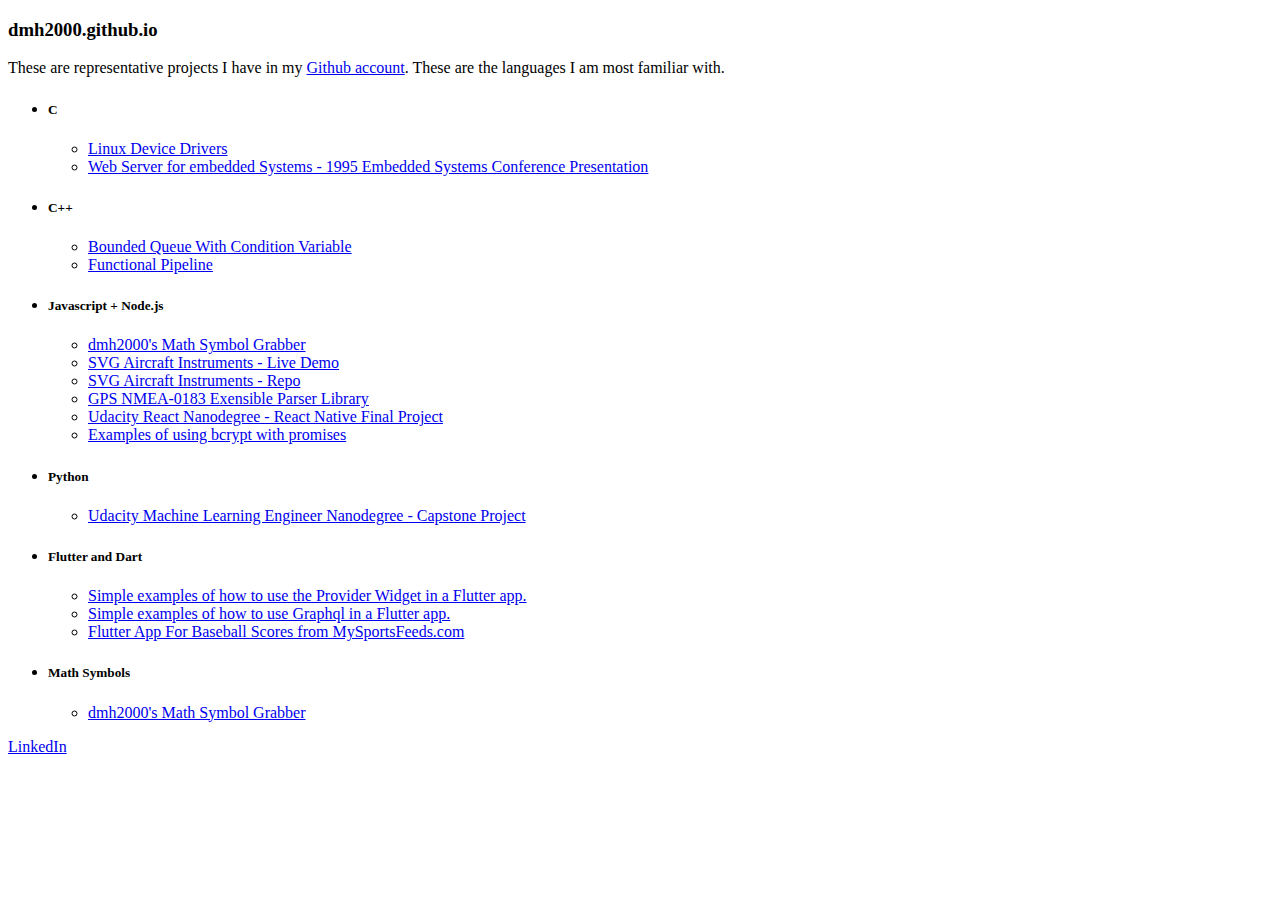
==== index.html @ beaf33ca "moved grabber to javascript" ====
<!DOCTYPE html>
<html lang="en">
  <head>
    <meta charset="UTF-8" />
    <meta name="viewport" content="width=device-width, initial-scale=1.0" />
    <meta http-equiv="X-UA-Compatible" content="ie=edge" />
    <meta
      http-equiv="Content-Security-Policy"
      content="upgrade-insecure-requests"
    />
    <meta name="theme-color" content="#317EFB" />
    <meta name="Description" content="Personal Website of David Howard" />
    <title>dmh2000.github.io</title>
    <link
      rel="stylesheet"
      href="https://stackpath.bootstrapcdn.com/bootstrap/4.1.3/css/bootstrap.min.css"
      integrity="sha384-MCw98/SFnGE8fJT3GXwEOngsV7Zt27NXFoaoApmYm81iuXoPkFOJwJ8ERdknLPMO"
      crossorigin="anonymous"
    />
    <link rel="manifest" href="./manifest.json" />
    <link rel="icon" type="image/png" href="./favicon.png" />
  </head>

  <body>
    <div class="container">
      <div>
        <h3 class="my-2">dmh2000.github.io</h3>
        <div class="mb-2">
          These are representative projects I have in my
          <a href="https://github.com/dmh2000">Github account</a>. These are the
          languages I am most familiar with.
        </div>
      </div>
      <ul class="list-group">
        <li class="list-group-item">
          <h5>C</h5>
          <ul class="list-group">
            <li class="list-group-item">
              <a href="https://github.com/dmh2000/linux-modules"
                >Linux Device Drivers</a
              >
            </li>
            <li class="list-group-item">
              <a href="https://github.com/dmh2000/ews"
                >Web Server for embedded Systems - 1995 Embedded Systems
                Conference Presentation</a
              >
            </li>
          </ul>
        </li>
        <li class="list-group-item">
          <h5>C++</h5>
          <ul class="list-group">
            <li class="list-group-item">
              <a href="https://github.com/dmh2000/condvar"
                >Bounded Queue With Condition Variable</a
              >
            </li>
            <li class="list-group-item">
              <a href="https://github.com/dmh2000/pipe">Functional Pipeline</a>
            </li>
          </ul>
        </li>

        <li class="list-group-item">
          <h5>Javascript + Node.js</h5>
          <ul class="list-group">
            <li class="list-group-item">
              <a href="/gamma/index.html">dmh2000's Math Symbol Grabber</a>
            </li>
            <li class="list-group-item">
              <a href="svgac.html">SVG Aircraft Instruments - Live Demo</a>
            </li>
            <li class="list-group-item">
              <a href="https://github.com/dmh2000/svg-ac-instruments"
                >SVG Aircraft Instruments - Repo</a
              >
            </li>
            <li class="list-group-item">
              <a href="https://github.com/dmh2000/node-nmea"
                >GPS NMEA-0183 Exensible Parser Library</a
              >
            </li>
            <li class="list-group-item">
              <a
                href="https://github.com/dmh2000/UdaciCards/blob/master/README.md"
                >Udacity React Nanodegree - React Native Final Project</a
              >
            </li>
            <li class="list-group-item">
              <a
                href="https://gist.github.com/dmh2000/1609820c17c5daf95298f54324360950a"
                >Examples of using bcrypt with promises</a
              >
            </li>
          </ul>
        </li>
        <li class="list-group-item">
          <h5>Python</h5>
          <ul class="list-group">
            <li class="list-group-item">
              <a href="https://github.com/dmh2000/ml-capstone"
                >Udacity Machine Learning Engineer Nanodegree - Capstone
                Project</a
              >
            </li>
          </ul>
        </li>
        <li class="list-group-item">
          <h5>Flutter and Dart</h5>
          <ul class="list-group">
            <li class="list-group-item">
              <a href="https://github.com/dmh2000/ProviderX"
                >Simple examples of how to use the Provider Widget in a Flutter
                app.</a
              >
            </li>
            <li class="list-group-item">
              <a href="https://github.com/dmh2000/Flutter-GraphqlX"
                >Simple examples of how to use Graphql in a Flutter app.</a
              >
            </li>
            <li class="list-group-item">
              <a href="https://github.com/dmh2000/odds_app "
                >Flutter App For Baseball Scores from MySportsFeeds.com</a
              >
            </li>
          </ul>
        </li>
        <li class="list-group-item">
          <h5>Math Symbols</h5>
          <ul class="list-group">
            <li class="list-group-item">
              <a href="/gamma/index.html">dmh2000's Math Symbol Grabber</a>
            </li>
          </ul>
        </li>
      </ul>

      <div class="my-2">
        <a href="https://www.linkedin.com/in/david-howard-95482a1/"
          >LinkedIn
        </a>
      </div>
    </div>
    <!-- jQuery first, then Popper.js, then Bootstrap JS -->

    <script
      src="https://code.jquery.com/jquery-3.3.1.slim.min.js"
      integrity="sha384-q8i/X+965DzO0rT7abK41JStQIAqVgRVzpbzo5smXKp4YfRvH+8abtTE1Pi6jizo"
      crossorigin="anonymous"
    ></script>
    <!--             <script src="https://cdnjs.cloudflare.com/ajax/libs/popper.js/1.14.3/umd/popper.min.js" integrity="sha384-ZMP7rVo3mIykV+2+9J3UJ46jBk0WLaUAdn689aCwoqbBJiSnjAK/l8WvCWPIPm49"
                    crossorigin="anonymous"></script>
    -->
    <script
      src="https://stackpath.bootstrapcdn.com/bootstrap/4.1.3/js/bootstrap.min.js"
      integrity="sha384-ChfqqxuZUCnJSK3+MXmPNIyE6ZbWh2IMqE241rYiqJxyMiZ6OW/JmZQ5stwEULTy"
      crossorigin="anonymous"
    ></script>

    <script>
      if ("serviceWorker" in navigator) {
        if (navigator.serviceWorker.controller) {
          console.log(
            "[PWA Builder] active service worker found, no need to register"
          );
        } else {
          // Register the service worker
          navigator.serviceWorker
            .register("pwabuilder-sw.js", {
              scope: "./"
            })
            .then(function(reg) {
              console.log(
                "[PWA Builder] Service worker has been registered for scope: " +
                  reg.scope
              );
            });
        }
      }
    </script>
  </body>
</html>
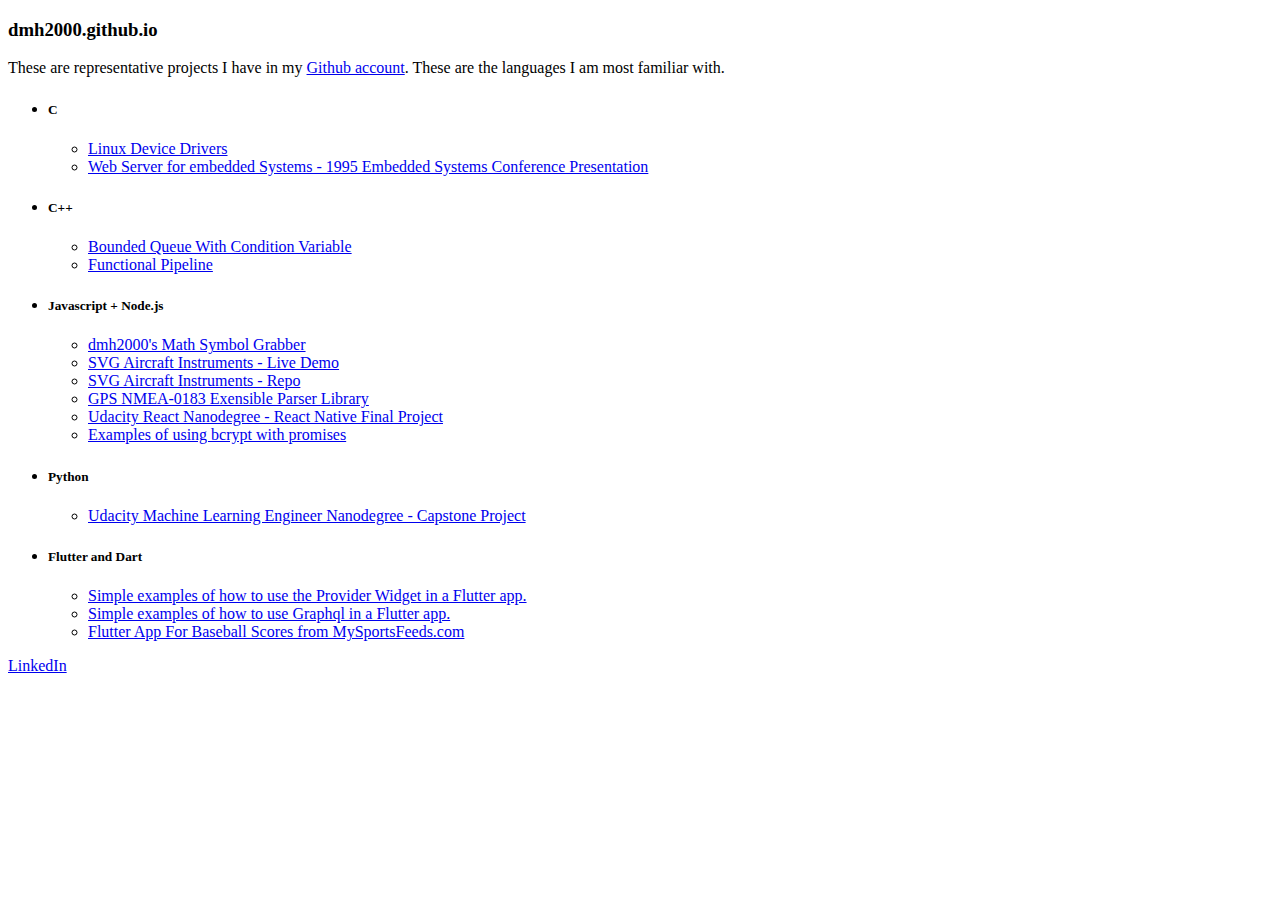
==== commit 341c22b9: "removed extra item" ====
--- a/index.html
+++ b/index.html
@@ -127,14 +127,6 @@
             </li>
           </ul>
         </li>
-        <li class="list-group-item">
-          <h5>Math Symbols</h5>
-          <ul class="list-group">
-            <li class="list-group-item">
-              <a href="/gamma/index.html">dmh2000's Math Symbol Grabber</a>
-            </li>
-          </ul>
-        </li>
       </ul>
 
       <div class="my-2">
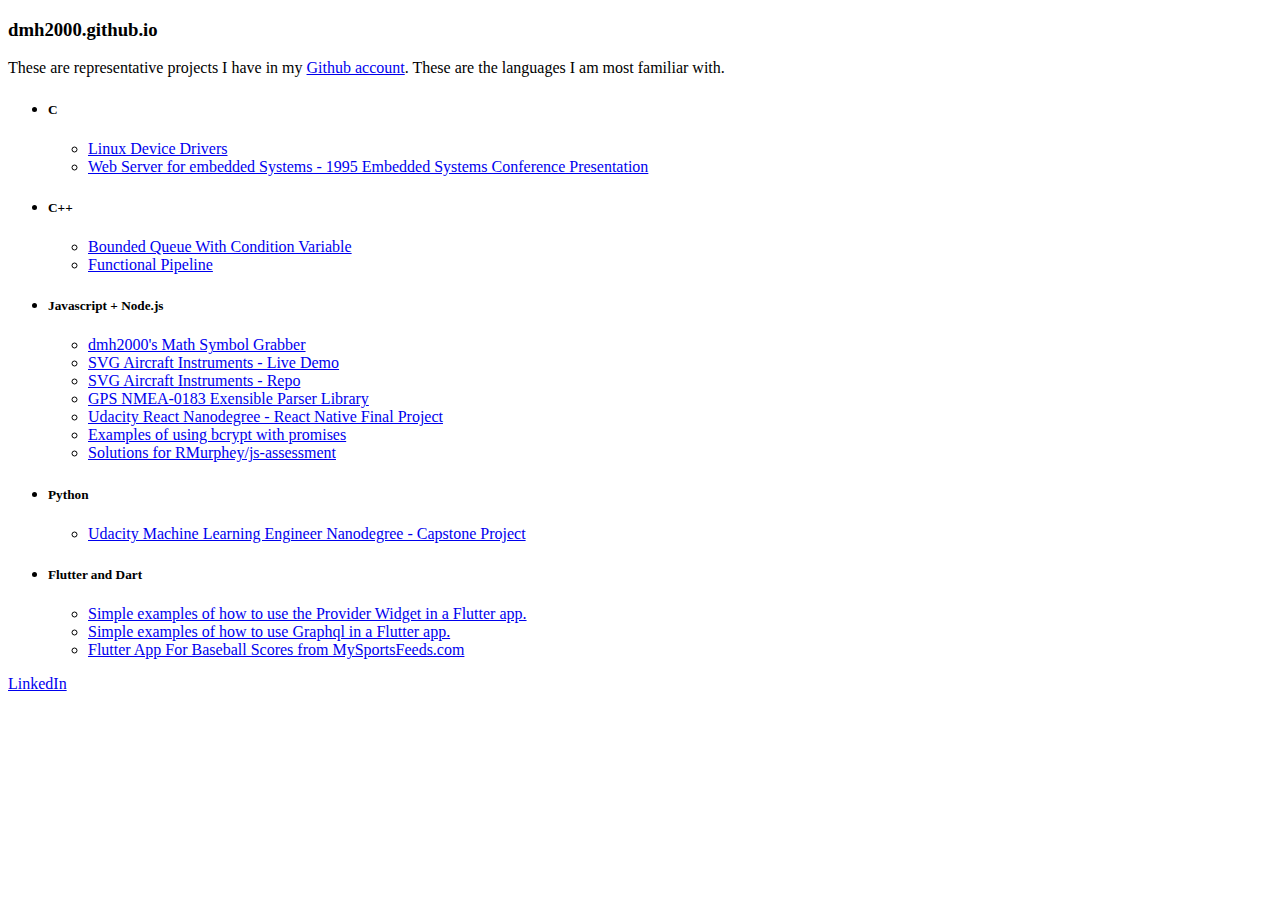
==== commit 86a46006: "Update index.html" ====
--- a/index.html
+++ b/index.html
@@ -89,9 +89,14 @@
             </li>
             <li class="list-group-item">
               <a
-                href="https://gist.github.com/dmh2000/1609820c17c5daf95298f54324360950a"
+                href="https://gist.github.com/dmh2000/1609820c17c5daf95298f54324360950"
                 >Examples of using bcrypt with promises</a
               >
+            </li>
+            <li class="list-group-item">
+              <a
+                href="https://github.com/dmh2000/js-assessment-solutions/"
+                >Solutions for RMurphey/js-assessment</a>
             </li>
           </ul>
         </li>
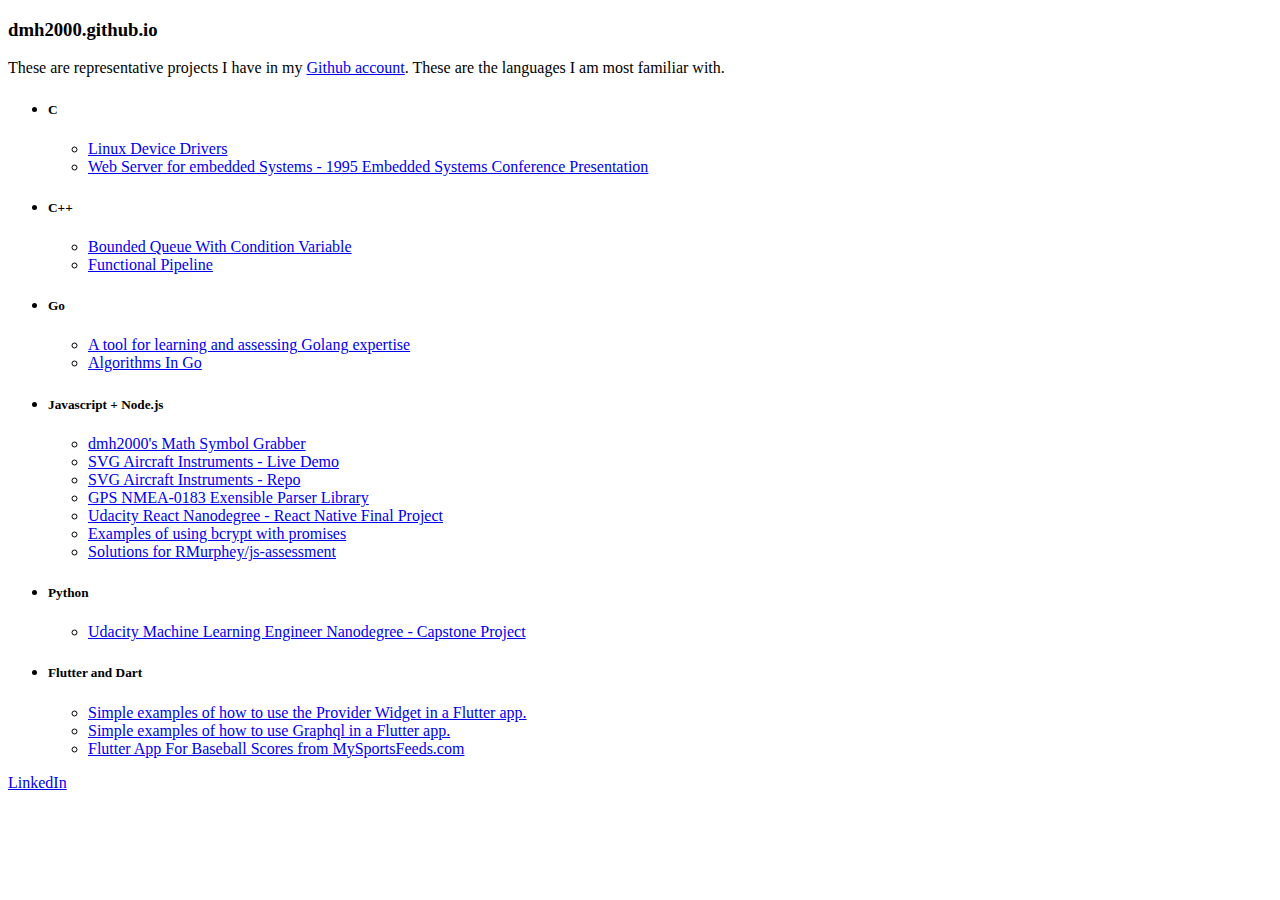
==== commit 82a56d56: "added golang links" ====
--- a/index.html
+++ b/index.html
@@ -63,6 +63,20 @@
         </li>
 
         <li class="list-group-item">
+          <h5>Go</h5>
+          <ul class="list-group">
+            <li class="list-group-item">
+              <a href="https://github.com/dmh2000/go_assessment"
+                >A tool for learning and assessing Golang expertise</a
+              >
+            </li>
+            <li class="list-group-item">
+              <a href="https://github.com/dmh2000/go_alg">Algorithms In Go</a>
+            </li>
+          </ul>
+        </li>
+
+        <li class="list-group-item">
           <h5>Javascript + Node.js</h5>
           <ul class="list-group">
             <li class="list-group-item">
@@ -94,9 +108,9 @@
               >
             </li>
             <li class="list-group-item">
-              <a
-                href="https://github.com/dmh2000/js-assessment-solutions/"
-                >Solutions for RMurphey/js-assessment</a>
+              <a href="https://github.com/dmh2000/js-assessment-solutions/"
+                >Solutions for RMurphey/js-assessment</a
+              >
             </li>
           </ul>
         </li>
@@ -166,9 +180,9 @@
           // Register the service worker
           navigator.serviceWorker
             .register("pwabuilder-sw.js", {
-              scope: "./"
+              scope: "./",
             })
-            .then(function(reg) {
+            .then(function (reg) {
               console.log(
                 "[PWA Builder] Service worker has been registered for scope: " +
                   reg.scope
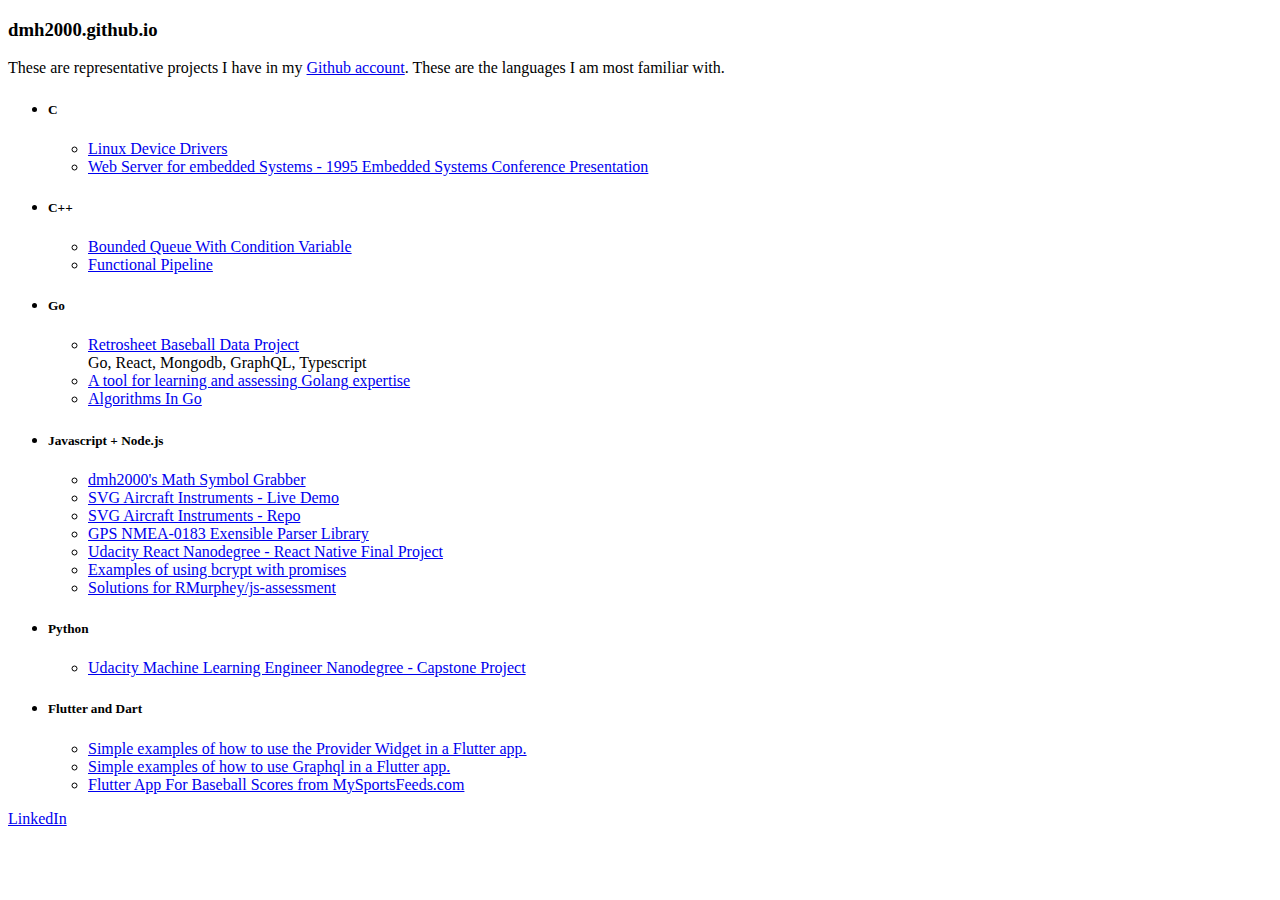
==== commit e541ef4d: "Update index.html" ====
--- a/index.html
+++ b/index.html
@@ -65,6 +65,12 @@
         <li class="list-group-item">
           <h5>Go</h5>
           <ul class="list-group">
+            <li class="list-group-item">
+              <a href="https://github.com/dmh2000/retrosheet"
+                >Retrosheet Baseball Data Project</a
+              >
+              <div>Go, React, Mongodb, GraphQL, Typescript</div>
+            </li>
             <li class="list-group-item">
               <a href="https://github.com/dmh2000/go_assessment"
                 >A tool for learning and assessing Golang expertise</a
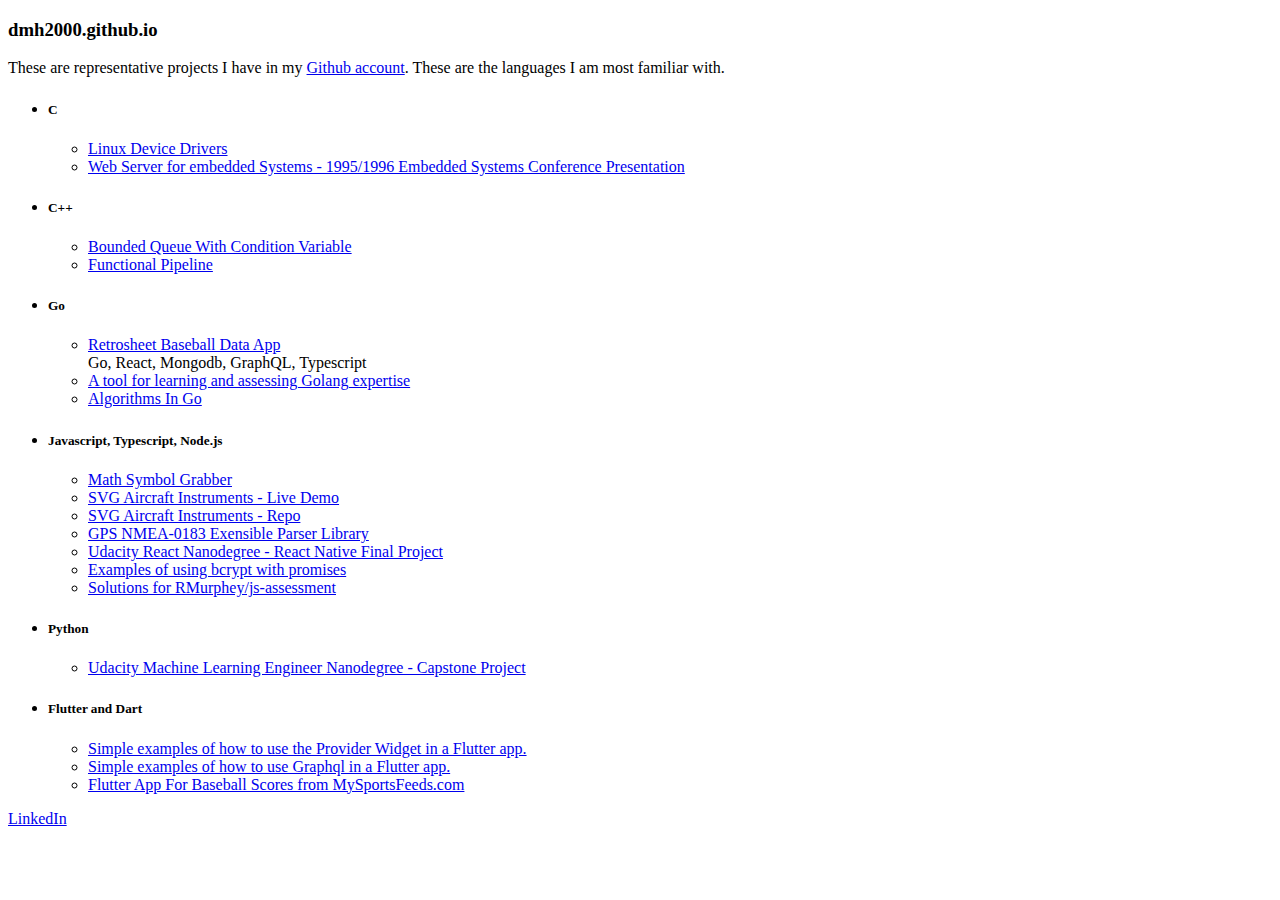
==== commit b0af4746: "Update index.html" ====
--- a/index.html
+++ b/index.html
@@ -42,7 +42,7 @@
             </li>
             <li class="list-group-item">
               <a href="https://github.com/dmh2000/ews"
-                >Web Server for embedded Systems - 1995 Embedded Systems
+                >Web Server for embedded Systems - 1995/1996 Embedded Systems
                 Conference Presentation</a
               >
             </li>
@@ -67,7 +67,7 @@
           <ul class="list-group">
             <li class="list-group-item">
               <a href="https://github.com/dmh2000/retrosheet"
-                >Retrosheet Baseball Data Project</a
+                >Retrosheet Baseball Data App</a
               >
               <div>Go, React, Mongodb, GraphQL, Typescript</div>
             </li>
@@ -83,10 +83,10 @@
         </li>
 
         <li class="list-group-item">
-          <h5>Javascript + Node.js</h5>
-          <ul class="list-group">
-            <li class="list-group-item">
-              <a href="/gamma/index.html">dmh2000's Math Symbol Grabber</a>
+          <h5>Javascript, Typescript, Node.js</h5>
+          <ul class="list-group">
+            <li class="list-group-item">
+              <a href="/gamma/index.html">Math Symbol Grabber</a>
             </li>
             <li class="list-group-item">
               <a href="svgac.html">SVG Aircraft Instruments - Live Demo</a>
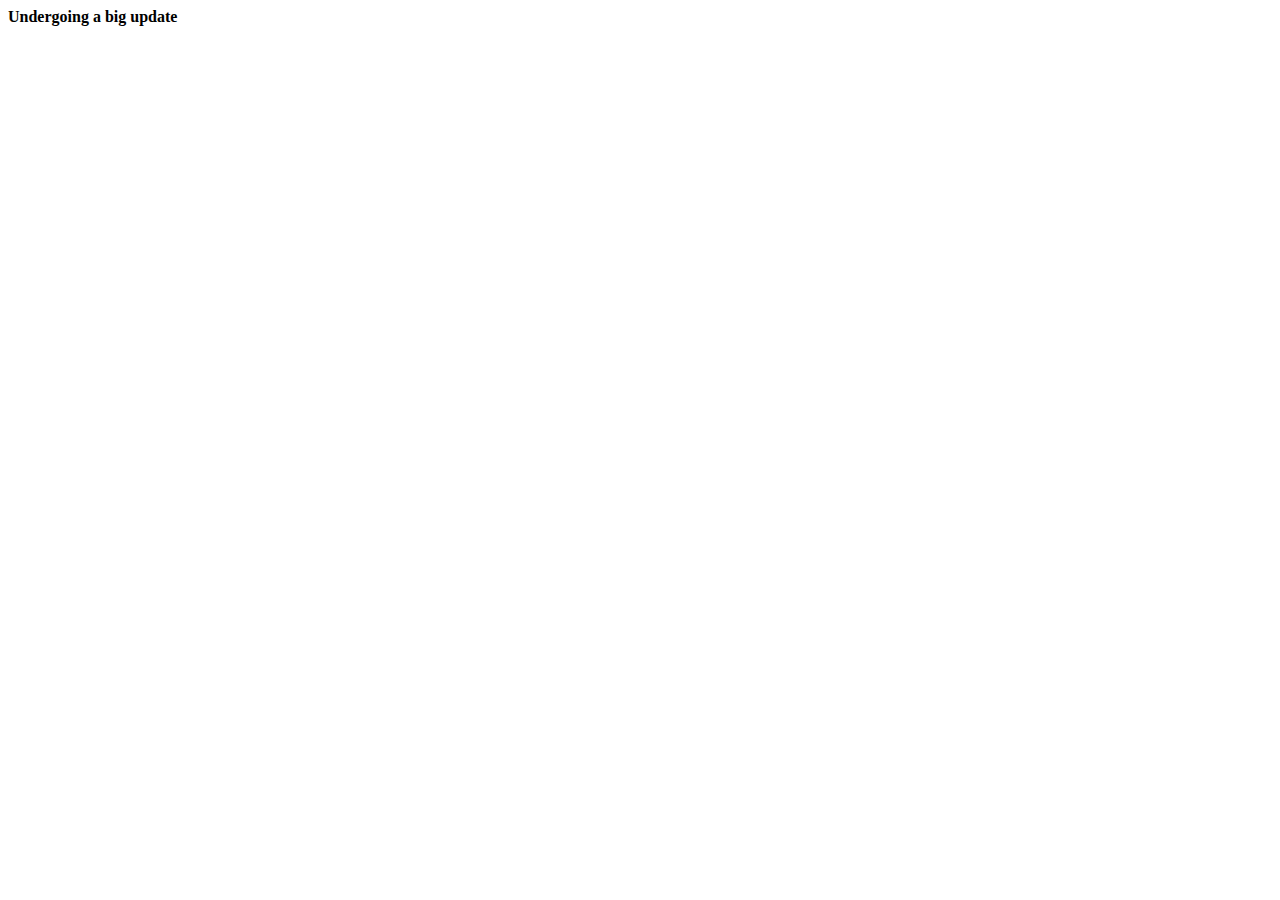
==== commit e3d05738: "Update index.html" ====
--- a/index.html
+++ b/index.html
@@ -23,6 +23,8 @@
 
   <body>
     <div class="container">
+      <strong> Undergoing a big update</strong>
+      <!-- 
       <div>
         <h3 class="my-2">dmh2000.github.io</h3>
         <div class="mb-2">
@@ -159,6 +161,7 @@
           >LinkedIn
         </a>
       </div>
+      -->
     </div>
     <!-- jQuery first, then Popper.js, then Bootstrap JS -->
 
